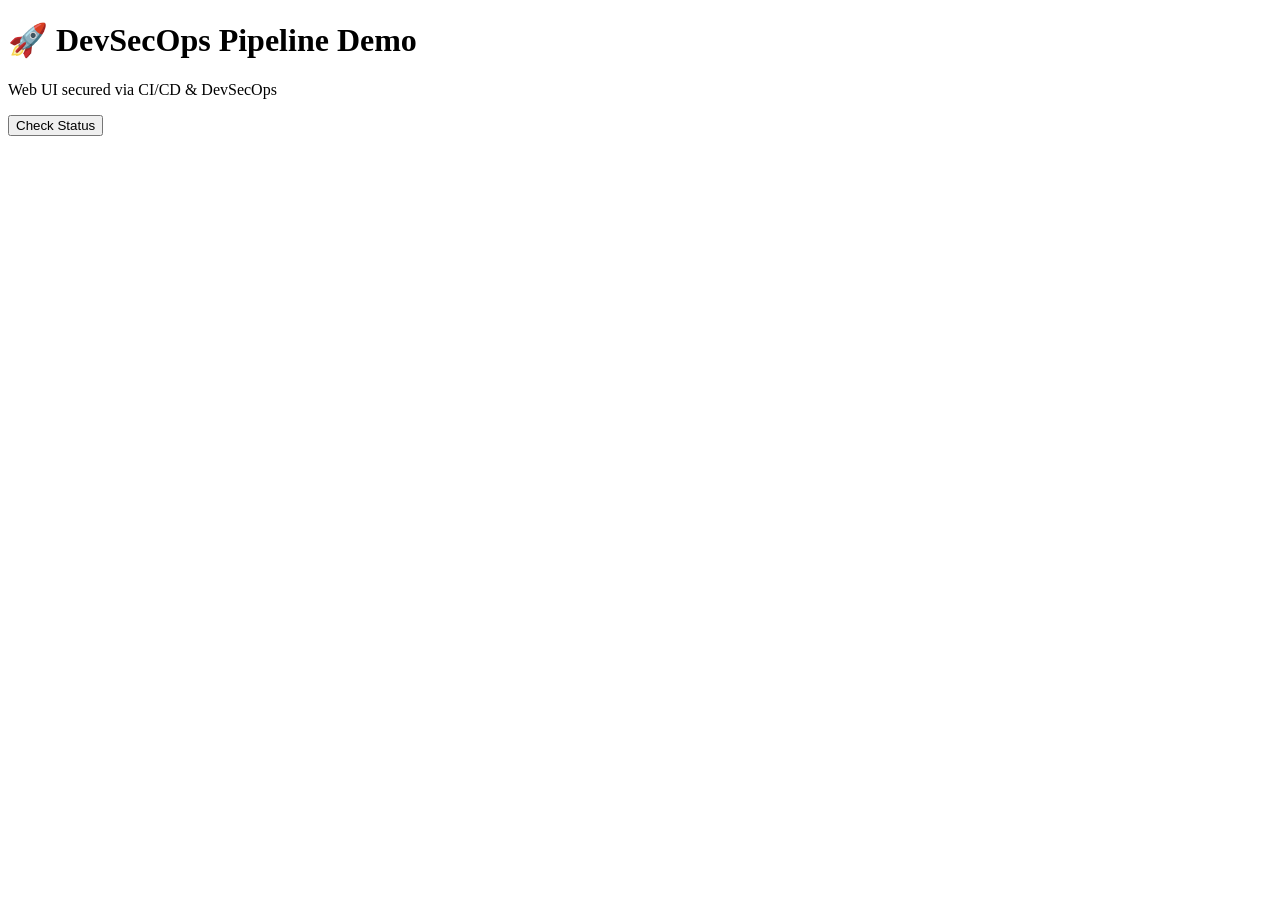
==== app/templates/index.html @ ce5680db "Update README with deployment and DevSecOps details" ====
<!DOCTYPE html>
<html>
<head>
    <title>DevSecOps Web UI</title>
    <link rel="stylesheet" href="/static/style.css">
</head>
<body>
    <div class="container">
        <h1>🚀 DevSecOps Pipeline Demo</h1>
        <p>Web UI secured via CI/CD & DevSecOps</p>
        <button onclick="loadStatus()">Check Status</button>
        <pre id="output"></pre>
    </div>

    <script>
        function loadStatus() {
            fetch('/api/status')
                .then(r => r.json())
                .then(d => {
                    document.getElementById("output").innerText =
                        JSON.stringify(d, null, 2);
                });
        }
    </script>
</body>
</html>
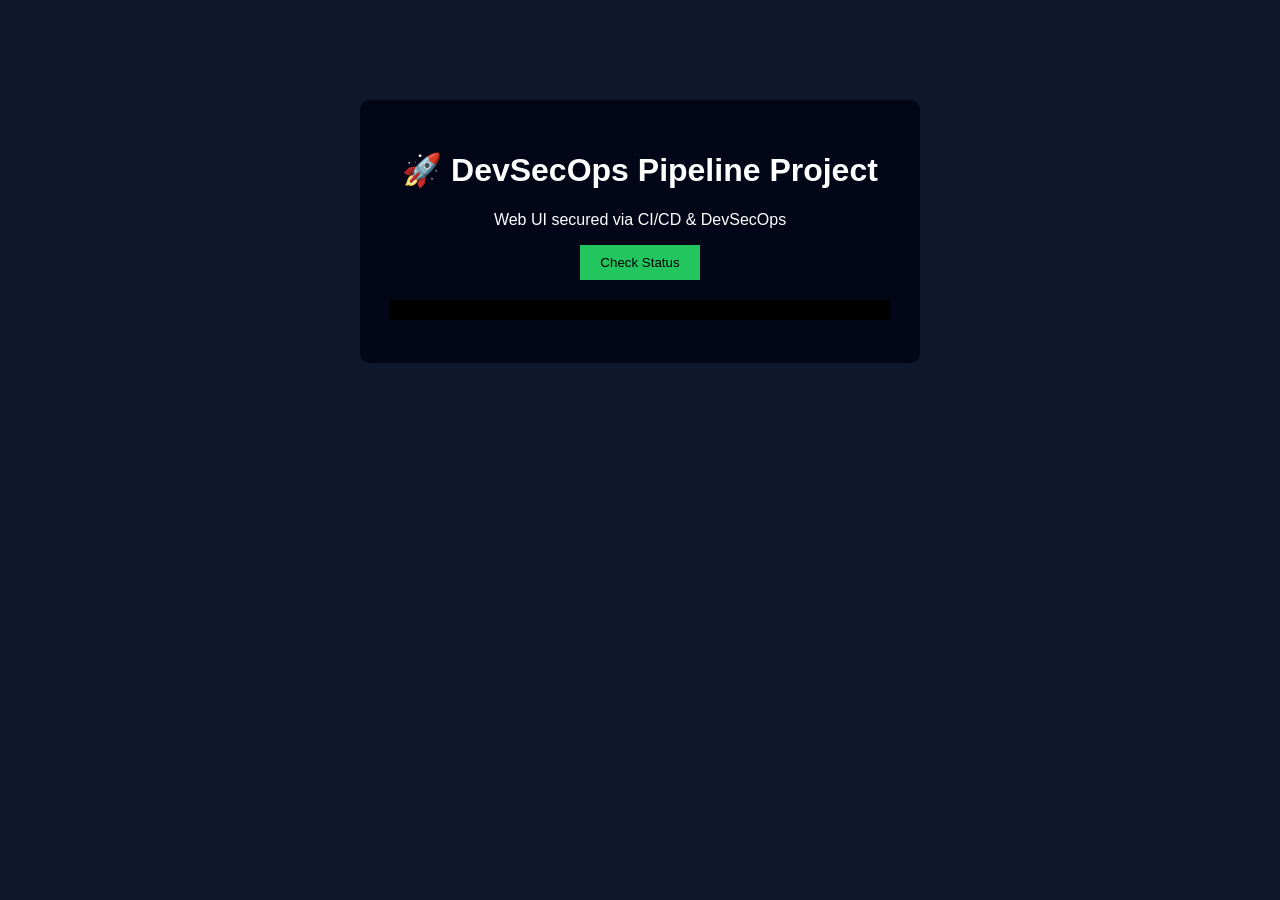
==== commit 729be1b2: "css style fix" ====
--- a/app/templates/index.html
+++ b/app/templates/index.html
@@ -2,11 +2,11 @@
 <html>
 <head>
     <title>DevSecOps Web UI</title>
-    <link rel="stylesheet" href="/static/style.css">
+    <link rel="stylesheet" href="style.css">
 </head>
 <body>
     <div class="container">
-        <h1>🚀 DevSecOps Pipeline Demo</h1>
+        <h1>🚀 DevSecOps Pipeline Project</h1>
         <p>Web UI secured via CI/CD & DevSecOps</p>
         <button onclick="loadStatus()">Check Status</button>
         <pre id="output"></pre>
--- a/app/templates/style.css
+++ b/app/templates/style.css
@@ -0,0 +1,27 @@
+body {
+    font-family: Arial;
+    background: #0f172a;
+    color: white;
+}
+
+.container {
+    width: 500px;
+    margin: 100px auto;
+    background: #020617;
+    padding: 30px;
+    border-radius: 10px;
+    text-align: center;
+}
+
+button {
+    background: #22c55e;
+    border: none;
+    padding: 10px 20px;
+    cursor: pointer;
+}
+
+pre {
+    margin-top: 20px;
+    background: black;
+    padding: 10px;
+}
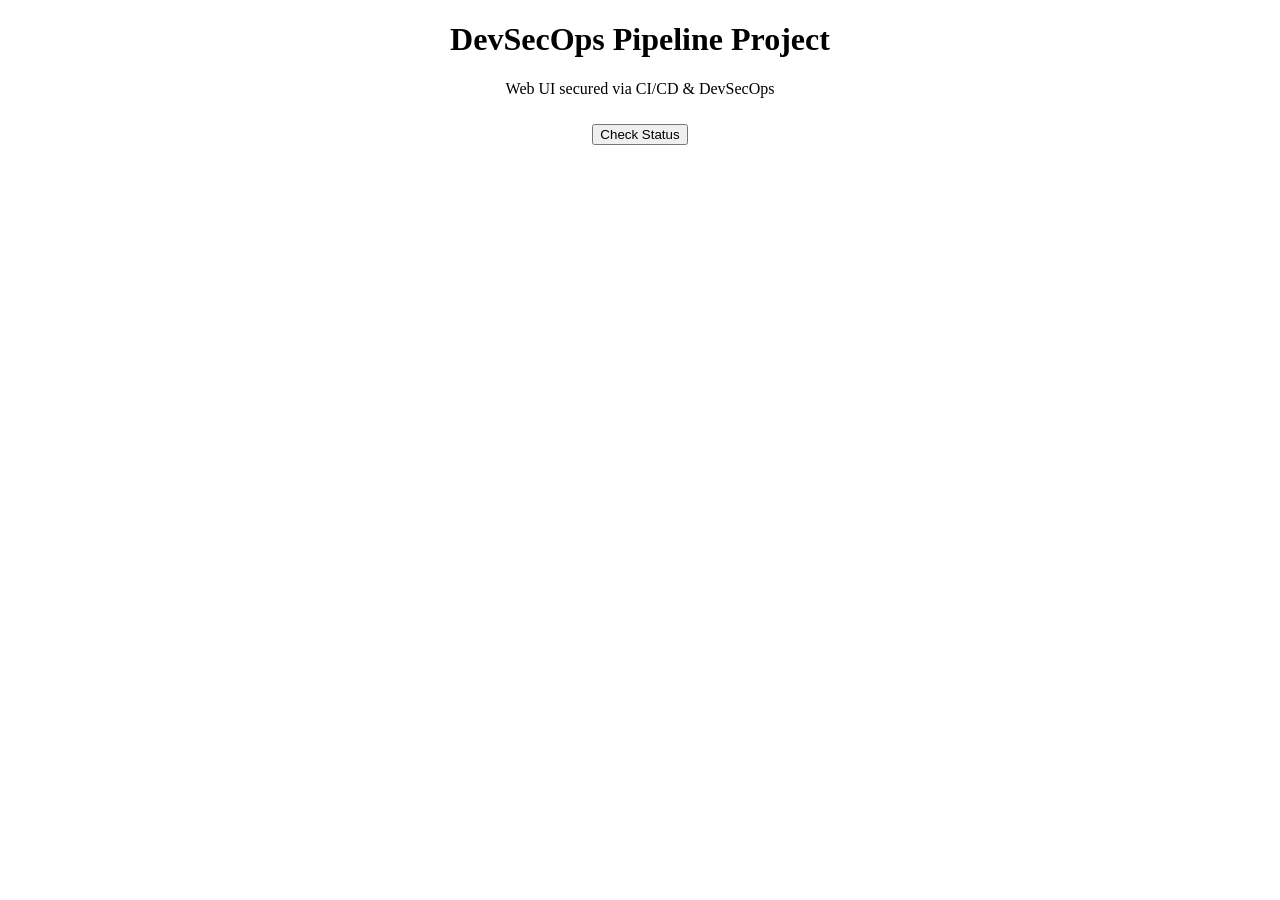
==== commit f1f832e4: "Further Improvement and readme update" ====
--- a/app/templates/index.html
+++ b/app/templates/index.html
@@ -2,14 +2,16 @@
 <html>
 <head>
     <title>DevSecOps Web UI</title>
-    <link rel="stylesheet" href="style.css">
+    <link rel="stylesheet" href="{{ url_for('static', filename='style.css') }}">
 </head>
 <body>
     <div class="container">
-        <h1>🚀 DevSecOps Pipeline Project</h1>
-        <p>Web UI secured via CI/CD & DevSecOps</p>
-        <button onclick="loadStatus()">Check Status</button>
-        <pre id="output"></pre>
+        <h1 style="text-align:center;">DevSecOps Pipeline Project</h1>
+        <p style="text-align:center;">Web UI secured via CI/CD &amp; DevSecOps</p>
+        <div style="display:flex; flex-direction:column; align-items:center; justify-content:center;">
+            <button style="margin: 10px auto; display:block;" onclick="loadStatus()">Check Status</button>
+            <pre id="output" style="margin: 0 auto; text-align:center;"></pre>
+        </div>
     </div>
 
     <script>
